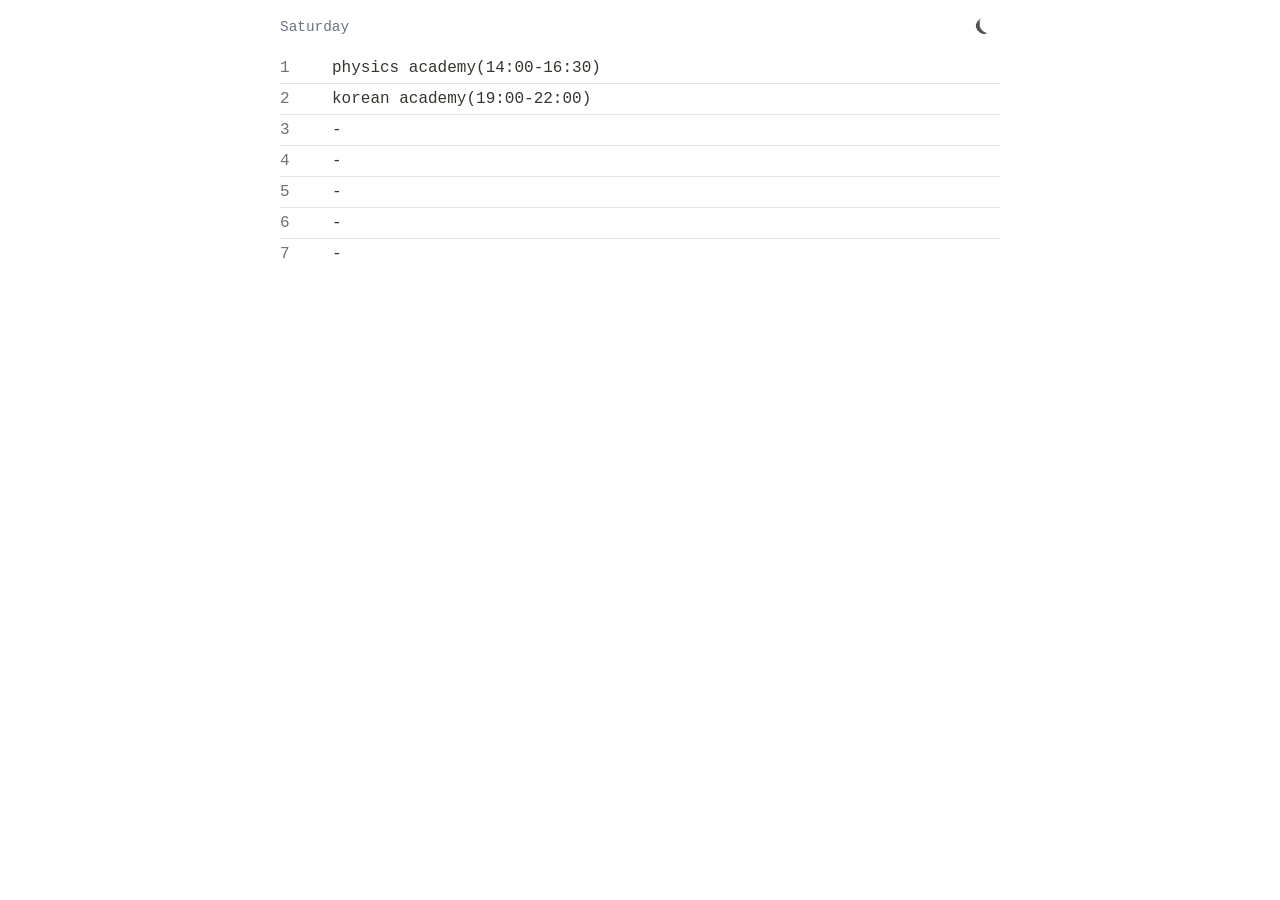
==== aerydis-notion/embed.html @ 1fde0a81 "style change and add friss folder" ====
﻿<!DOCTYPE html>
<html lang="en">
<head>
  <meta charset="utf-8">
  <meta name="viewport" content="width=device-width,initial-scale=1">
  <title>Solar — Embed</title>
  <link rel="stylesheet" href="embed.css">
</head>
<body>
  <div class="embed-container">
    <div class="embed-header">
      <div id="currentDay" class="day-label"></div>
      <button id="themeToggle" class="theme-toggle" type="button" aria-label="Toggle theme">🌙 Dark</button>
    </div>
    <div id="embed-timetable"></div>
  </div>
  <script src="embed.js"></script>
</body>
</html>
---- aerydis-notion/embed.css ----
﻿body{background:#ffffff;color:#37352f;margin:0;font-family:Courier New, ui-sans-serif, system-ui, -apple-system, 'Segoe UI', Roboto, 'Helvetica Neue', Arial, sans-serif;padding:12px}
body.dark{background:#191919;color:#f8fafc}
.embed-container{max-width:720px;margin:0 auto;padding:0}
.embed-header{display:flex;align-items:center;justify-content:space-between;gap:12px}
.day-label{color:#6b7280;font-size:0.9rem}
.theme-toggle{background:transparent;color:inherit;border:none;padding:6px 10px;font-size:0.95rem;cursor:pointer;opacity:0.85}
.theme-toggle:hover{opacity:1}
#embed-timetable{margin-top:12px}
.slot{display:grid;grid-template-columns:44px 1fr;gap:8px;align-items:center;padding:6px 0}
.slot + .slot{border-top:0.2px solid rgba(107,114,128,0.18)}
body.dark .slot + .slot{border-color:rgba(148,163,184,0.2)}
.slot-period{color:#717171;font-weight:500}
body.dark .slot-period{color:#b8b8b8}
.slot-subject{color:inherit;font-weight:500}
@media (max-width:420px){.slot{grid-template-columns:36px 1fr;padding:4px 0}.embed-container{padding:0}}
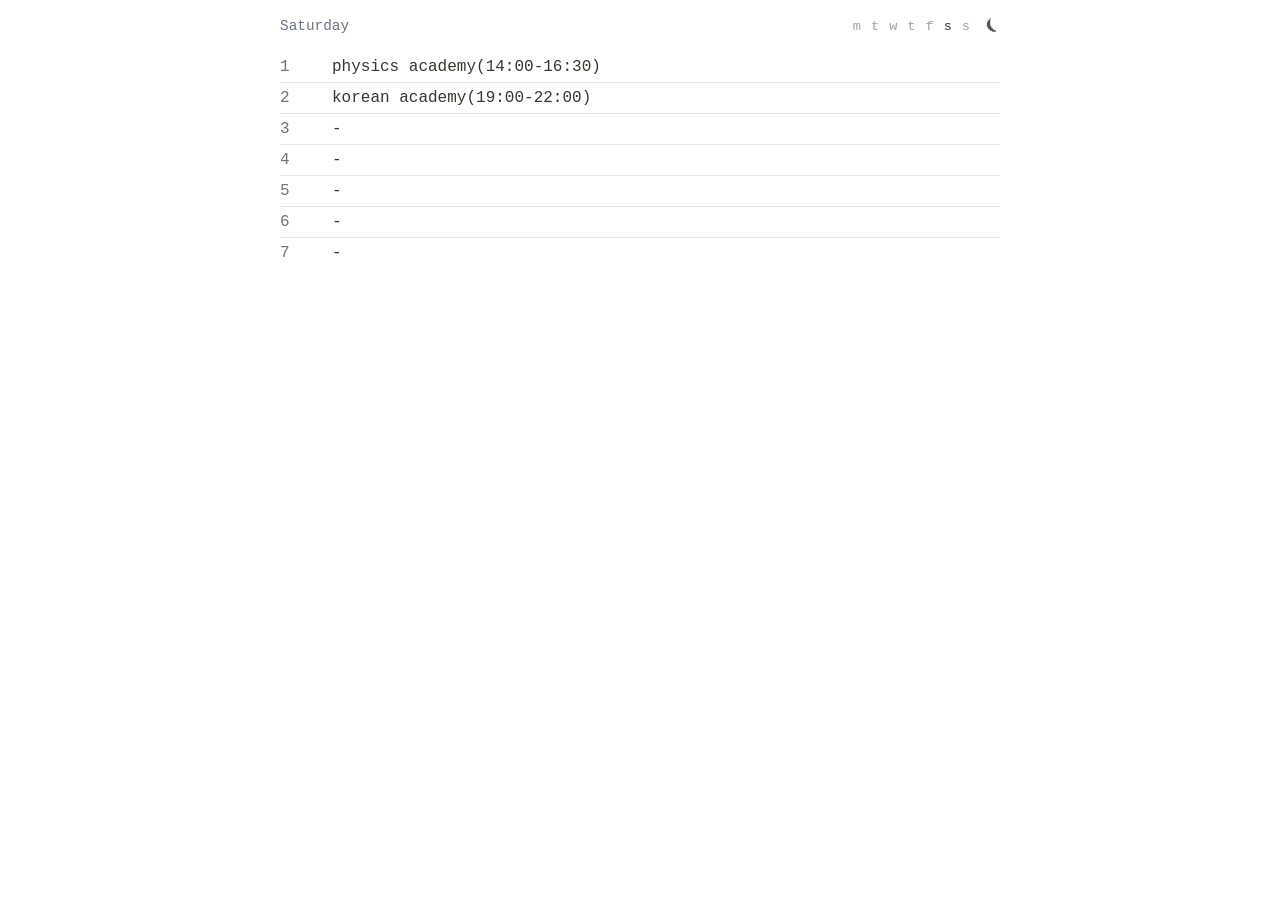
==== commit bd6b877f: "add day picker" ====
--- a/aerydis-notion/embed.html
+++ b/aerydis-notion/embed.html
@@ -10,6 +10,15 @@
   <div class="embed-container">
     <div class="embed-header">
       <div id="currentDay" class="day-label"></div>
+      <div class="day-picker-group">
+        <button id="monday" class="dayPicker" type="button" aria-label="Show Monday">m</button>
+        <button id="tuesday" class="dayPicker" type="button" aria-label="Show Tuesday">t</button>
+        <button id="wednesday" class="dayPicker" type="button" aria-label="Show Wednesday">w</button>
+        <button id="thursday" class="dayPicker" type="button" aria-label="Show Thursday">t</button>
+        <button id="friday" class="dayPicker" type="button" aria-label="Show Friday">f</button>
+        <button id="saturday" class="dayPicker" type="button" aria-label="Show Saturday">s</button>
+        <button id="sunday" class="dayPicker" type="button" aria-label="Show Sunday">s</button>
+      </div>
       <button id="themeToggle" class="theme-toggle" type="button" aria-label="Toggle theme">🌙 Dark</button>
     </div>
     <div id="embed-timetable"></div>
--- a/aerydis-notion/embed.css
+++ b/aerydis-notion/embed.css
@@ -1,10 +1,14 @@
 ﻿body{background:#ffffff;color:#37352f;margin:0;font-family:Courier New, ui-sans-serif, system-ui, -apple-system, 'Segoe UI', Roboto, 'Helvetica Neue', Arial, sans-serif;padding:12px}
 body.dark{background:#191919;color:#f8fafc}
 .embed-container{max-width:720px;margin:0 auto;padding:0}
-.embed-header{display:flex;align-items:center;justify-content:space-between;gap:12px}
-.day-label{color:#6b7280;font-size:0.9rem}
-.theme-toggle{background:transparent;color:inherit;border:none;padding:6px 10px;font-size:0.95rem;cursor:pointer;opacity:0.85}
-.theme-toggle:hover{opacity:1}
+.embed-header{display:flex;align-items:center;flex-wrap:wrap;gap:8px}
+.day-label{color:#6b7280;font-size:0.9rem;margin-right:20px}
+.day-picker-group{display:flex;align-items:center;gap:10px;margin-left:auto;flex-wrap:wrap}
+.dayPicker,.theme-toggle{background:transparent;color:inherit;border:none;padding:0;font:inherit;font-size:0.85rem;line-height:inherit;cursor:pointer}
+.dayPicker{opacity:0.45;transition:opacity .2s ease,font-weight .2s ease}
+.dayPicker.active{opacity:1}
+.dayPicker:hover,.theme-toggle:hover{opacity:1}
+.theme-toggle{padding:6px 0;margin-left:8px;opacity:0.85}
 #embed-timetable{margin-top:12px}
 .slot{display:grid;grid-template-columns:44px 1fr;gap:8px;align-items:center;padding:6px 0}
 .slot + .slot{border-top:0.2px solid rgba(107,114,128,0.18)}
@@ -12,4 +16,4 @@
 .slot-period{color:#717171;font-weight:500}
 body.dark .slot-period{color:#b8b8b8}
 .slot-subject{color:inherit;font-weight:500}
-@media (max-width:420px){.slot{grid-template-columns:36px 1fr;padding:4px 0}.embed-container{padding:0}}
+@media (max-width:420px){.slot{grid-template-columns:36px 1fr;padding:4px 0}.embed-container{padding:0}.day-picker-group{gap:8px}}
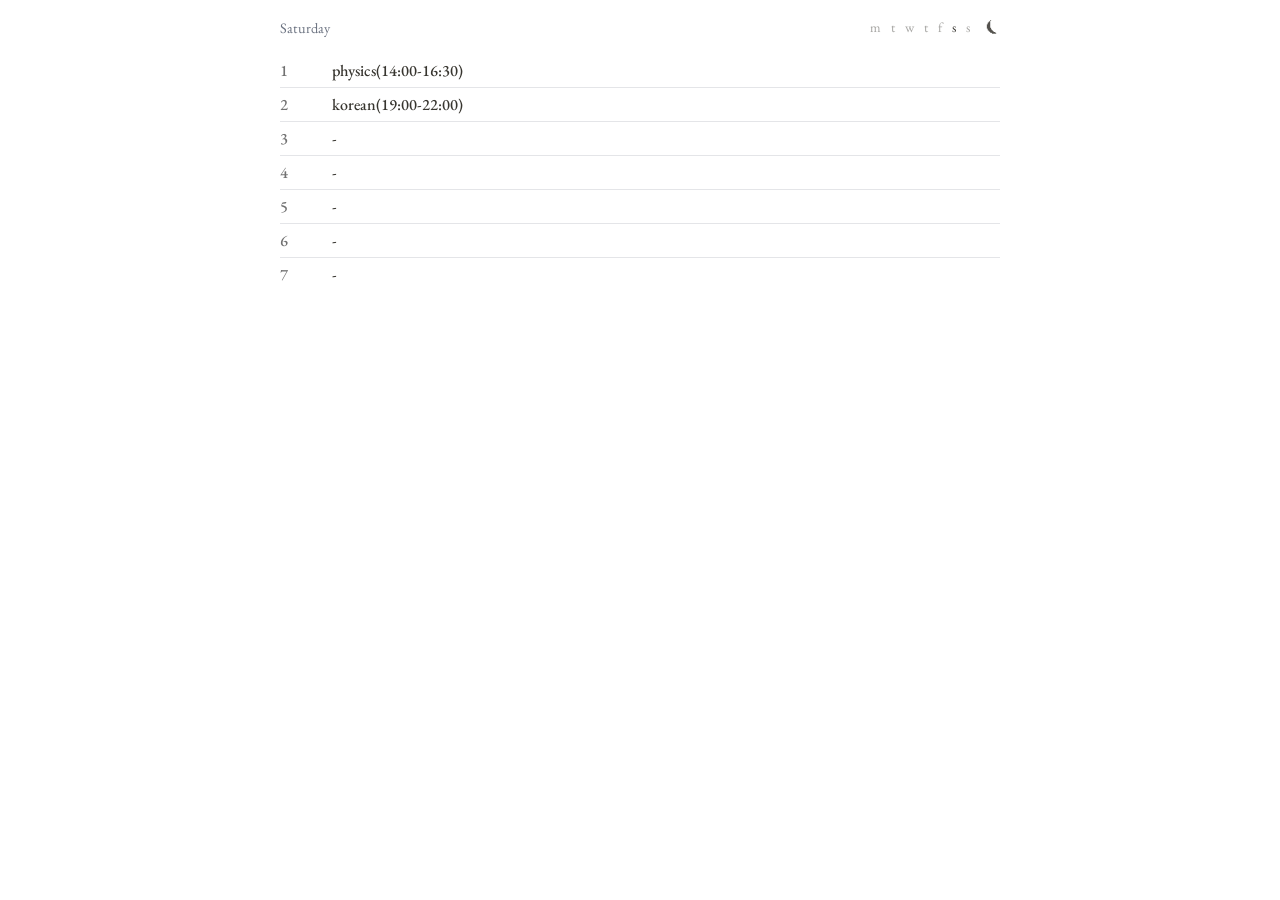
==== commit 84324d77: "update timetable and change font to serif" ====
--- a/aerydis-notion/embed.html
+++ b/aerydis-notion/embed.html
@@ -4,6 +4,11 @@
   <meta charset="utf-8">
   <meta name="viewport" content="width=device-width,initial-scale=1">
   <title>Solar — Embed</title>
+
+  <link rel="preconnect" href="https://fonts.googleapis.com">
+  <link rel="preconnect" href="https://fonts.gstatic.com" crossorigin>
+  <link href="https://fonts.googleapis.com/css2?family=EB+Garamond:ital,wght@0,400..800;1,400..800&display=swap" rel="stylesheet">
+
   <link rel="stylesheet" href="embed.css">
 </head>
 <body>
--- a/aerydis-notion/embed.css
+++ b/aerydis-notion/embed.css
@@ -1,4 +1,4 @@
-﻿body{background:#ffffff;color:#37352f;margin:0;font-family:Courier New, ui-sans-serif, system-ui, -apple-system, 'Segoe UI', Roboto, 'Helvetica Neue', Arial, sans-serif;padding:12px}
+﻿body{background:#ffffff;color:#37352f;margin:0;font-family: 'EB Garamond', ui-serif, system-ui, -apple-system, 'Segoe UI', Roboto, 'Helvetica Neue', Arial, sans-serif;padding:12px}
 body.dark{background:#191919;color:#f8fafc}
 .embed-container{max-width:720px;margin:0 auto;padding:0}
 .embed-header{display:flex;align-items:center;flex-wrap:wrap;gap:8px}
@@ -10,10 +10,12 @@
 .dayPicker:hover,.theme-toggle:hover{opacity:1}
 .theme-toggle{padding:6px 0;margin-left:8px;opacity:0.85}
 #embed-timetable{margin-top:12px}
-.slot{display:grid;grid-template-columns:44px 1fr;gap:8px;align-items:center;padding:6px 0}
+.slot{display:grid;grid-template-columns:44px minmax(0,1fr) 120px;gap:8px;align-items:center;padding:6px 0}
 .slot + .slot{border-top:0.2px solid rgba(107,114,128,0.18)}
 body.dark .slot + .slot{border-color:rgba(148,163,184,0.2)}
 .slot-period{color:#717171;font-weight:500}
 body.dark .slot-period{color:#b8b8b8}
 .slot-subject{color:inherit;font-weight:500}
-@media (max-width:420px){.slot{grid-template-columns:36px 1fr;padding:4px 0}.embed-container{padding:0}.day-picker-group{gap:8px}}
+.slot-room{justify-self:end;min-width:100px;text-align:right;color:#8a8a8a;font-size:0.8rem;line-height:1.2}
+body.dark .slot-room{color:#94a3b8}
+@media (max-width:420px){.slot{grid-template-columns:36px minmax(0,1fr) 80px;padding:4px 0}.embed-container{padding:0}.day-picker-group{gap:8px}.slot-room{font-size:0.72rem;min-width:52px}}
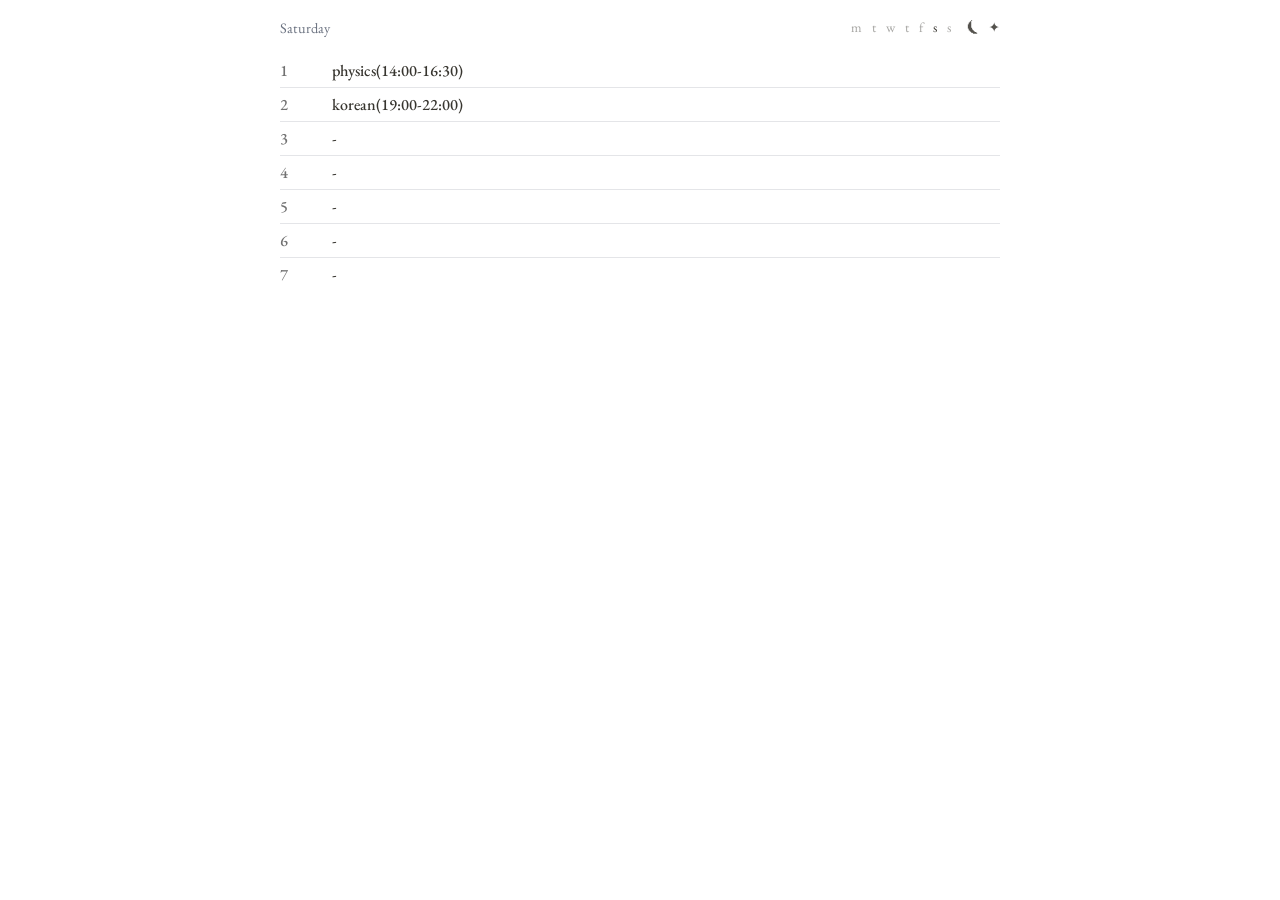
==== commit 74785ec9: "add background transparency toggle" ====
--- a/aerydis-notion/embed.html
+++ b/aerydis-notion/embed.html
@@ -25,6 +25,7 @@
         <button id="sunday" class="dayPicker" type="button" aria-label="Show Sunday">s</button>
       </div>
       <button id="themeToggle" class="theme-toggle" type="button" aria-label="Toggle theme">🌙 Dark</button>
+      <button id="backgroundToggle" class="background-toggle" type="button" aria-label="Hide background">✦</button>
     </div>
     <div id="embed-timetable"></div>
   </div>
--- a/aerydis-notion/embed.css
+++ b/aerydis-notion/embed.css
@@ -1,14 +1,16 @@
 ﻿body{background:#ffffff;color:#37352f;margin:0;font-family: 'EB Garamond', ui-serif, system-ui, -apple-system, 'Segoe UI', Roboto, 'Helvetica Neue', Arial, sans-serif;padding:12px}
 body.dark{background:#191919;color:#f8fafc}
+body.background-hidden{background:transparent}
 .embed-container{max-width:720px;margin:0 auto;padding:0}
 .embed-header{display:flex;align-items:center;flex-wrap:wrap;gap:8px}
 .day-label{color:#6b7280;font-size:0.9rem;margin-right:20px}
 .day-picker-group{display:flex;align-items:center;gap:10px;margin-left:auto;flex-wrap:wrap}
-.dayPicker,.theme-toggle{background:transparent;color:inherit;border:none;padding:0;font:inherit;font-size:0.85rem;line-height:inherit;cursor:pointer}
+.dayPicker,.theme-toggle,.background-toggle{background:transparent;color:inherit;border:none;padding:0;font:inherit;font-size:0.85rem;line-height:inherit;cursor:pointer}
 .dayPicker{opacity:0.45;transition:opacity .2s ease,font-weight .2s ease}
 .dayPicker.active{opacity:1}
-.dayPicker:hover,.theme-toggle:hover{opacity:1}
+.dayPicker:hover,.theme-toggle:hover,.background-toggle:hover{opacity:1}
 .theme-toggle{padding:6px 0;margin-left:8px;opacity:0.85}
+.background-toggle{padding:6px 0;opacity:0.85}
 #embed-timetable{margin-top:12px}
 .slot{display:grid;grid-template-columns:44px minmax(0,1fr) 120px;gap:8px;align-items:center;padding:6px 0}
 .slot + .slot{border-top:0.2px solid rgba(107,114,128,0.18)}
